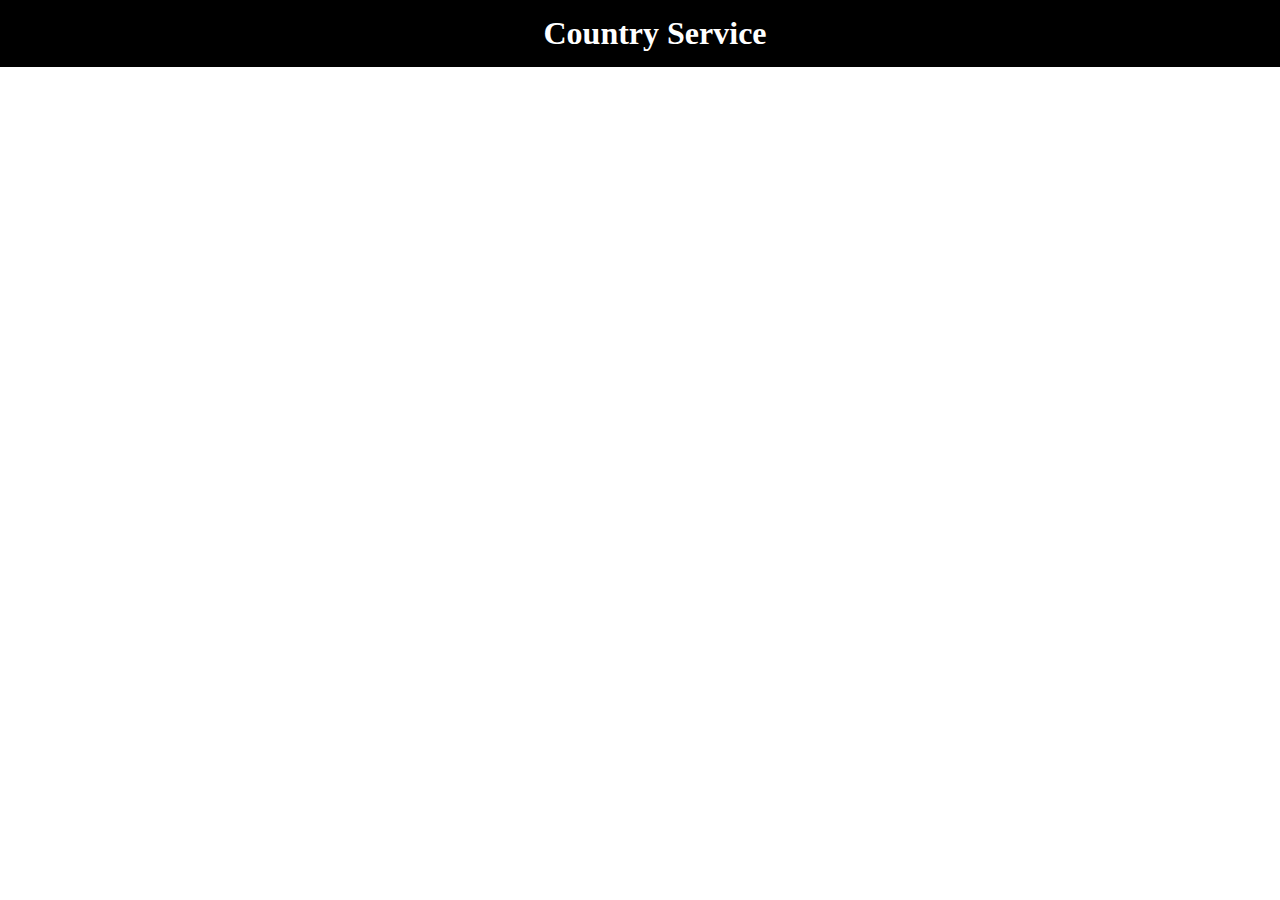
==== CountryService/src/main/resources/static/index.html @ c25f12eb "CountryService: Implemented static page to display all countries" ====
<!DOCTYPE html>
<html lang="en" xmlns:script="http://www.w3.org/1999/html">
<head>
    <meta charset="UTF-8">
    <title>Country Service</title>
    <link rel="stylesheet" href="country.css">
</head>
<body>
    <h1>Country Service</h1>
    <div class="countries" id="countries"></div>
    <!-- Loading countries using country.js -->
    <script src="country.js"></script>
</body>
</html>
---- CountryService/src/main/resources/static/country.css ----
body {
    box-sizing: border-box;
    margin: 0 auto;
    padding: 0;
}

h1 {
    width: 100%;
    margin: 0 auto;
    background: black;
    color: white;
    text-align: center;
    padding: 15px;
}

.countries {
    max-width: 90%;
    margin: 25px auto;
    display: grid;
    grid-template-columns: repeat(3, 1fr);
    gap: 25px;
}

.country-div {
    background: silver;
    border: 1px solid burlywood;
    padding: 15px;
}

img {
    border: 1px solid white;
    border-radius: 4px;
    width: 100%;
    height: 200px;
}

/* Add media query for responsive */
@media screen and (max-width: 576px) {
    .countries {
        grid-template-columns: repeat(1, 1fr);
    }
    .country-div {
        width: 49.99%;
    }
}
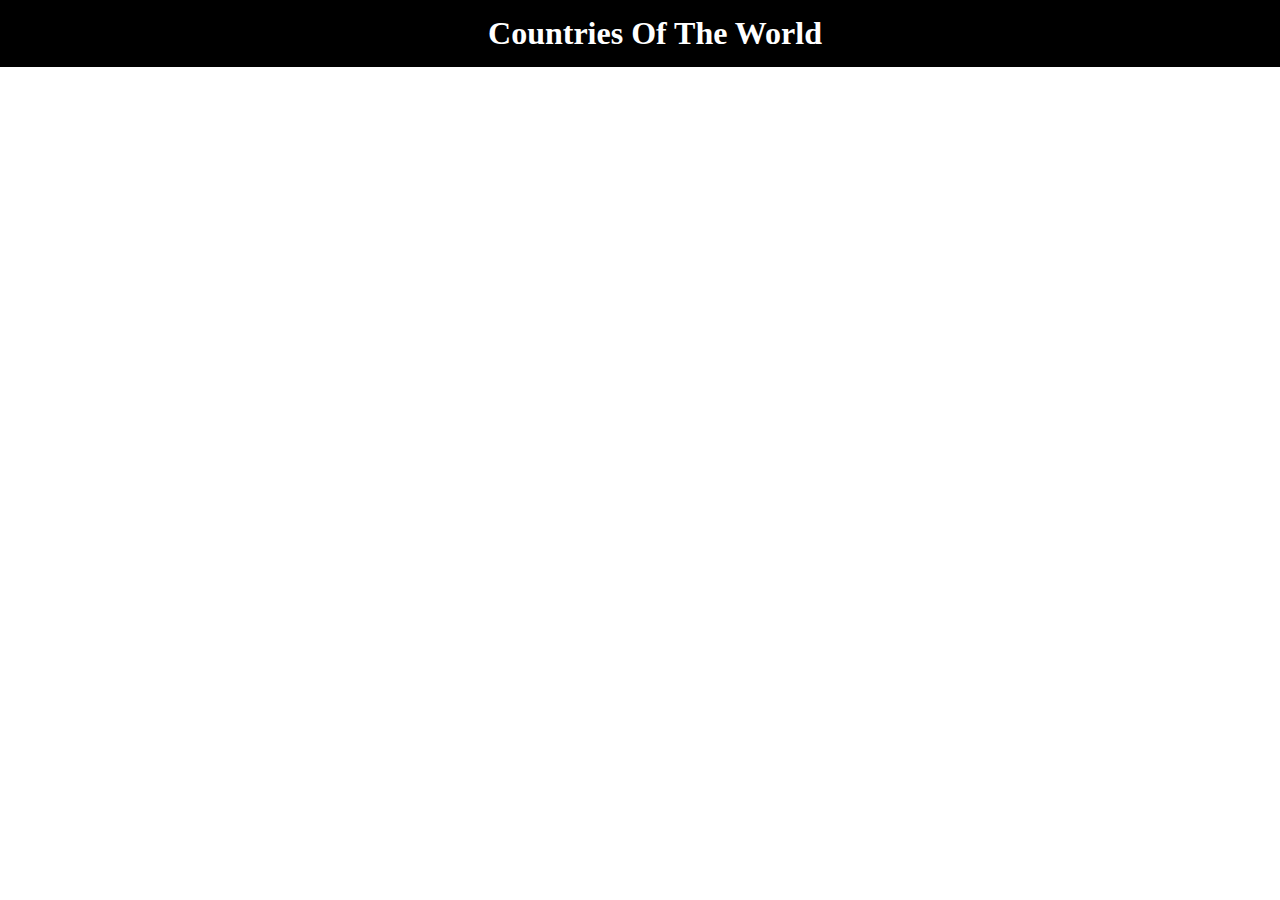
==== commit a5793d4d: "CountryViewService: Implemented view service and improved country service" ====
--- a/CountryService/src/main/resources/static/index.html
+++ b/CountryService/src/main/resources/static/index.html
@@ -6,7 +6,7 @@
     <link rel="stylesheet" href="country.css">
 </head>
 <body>
-    <h1>Country Service</h1>
+    <h1>Countries Of The World</h1>
     <div class="countries" id="countries"></div>
     <!-- Loading countries using country.js -->
     <script src="country.js"></script>
